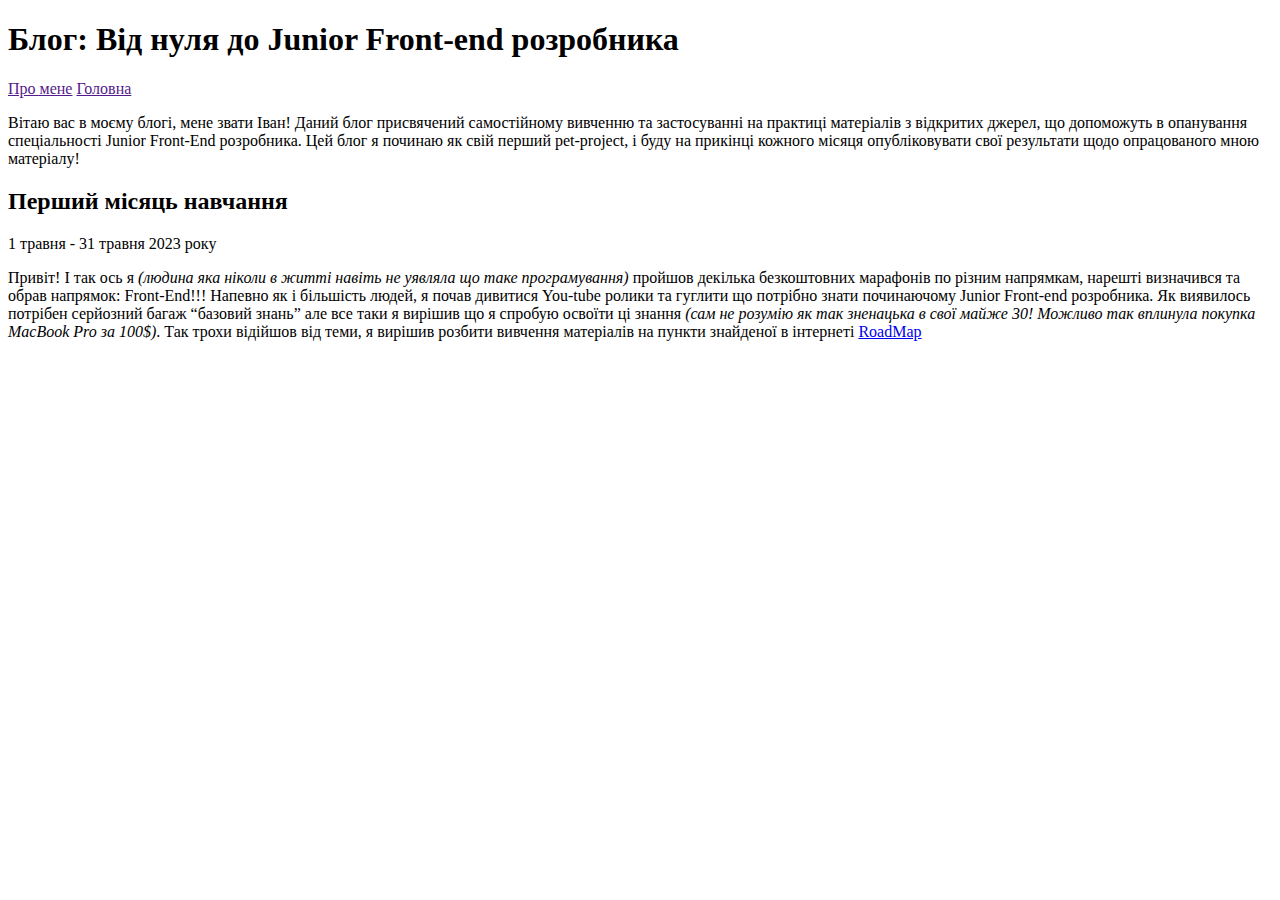
==== index.html @ 9744b3e4 "Add files via upload" ====
<!doctype html>
<html>
    <head>
	<meta charset="utf-8">
	<link type="text/css" rel="stylesheet" href="styles/styles.css"/> 
	<title>Головна сторінка</title>
    </head>
    <body>
	<h1>Блог: Від нуля до Junior Front-end розробника</h1>
	<a href="">Про мене</a>
	<a href="">Головна</a>
	<a href=""></a>
	<p>
	  Вітаю вас в моєму блогі, мене звати Іван! Даний блог присвячений самостійному вивченню та застосуванні на практиці матеріалів з відкритих джерел, що допоможуть в опанування спеціальності Junior Front-End розробника. Цей блог я починаю як свій перший pet-project, і буду на прикінці кожного місяця опубліковувати свої результати щодо опрацованого мною матеріалу! 
	</p>

	<h2>Перший місяць навчання</h2>
	<p>1 травня - 31 травня 2023 року</p>
	<p>
	   Привіт! І так ось я <em>(людина яка ніколи в житті навіть не уявляла що таке програмування)</em> пройшов декілька безкоштовних марафонів по різним напрямкам, нарешті визначився та обрав напрямок: Front-End!!! Напевно як і більшість людей, я почав дивитися You-tube ролики та гуглити що потрібно знати починаючому Junior Front-end розробника. Як виявилось потрібен серйозний багаж <q>базовий знань</q> але все таки я вирішив що я спробую освоїти ці знання <em>(сам не розумію як так зненацька в свої майже 30! Можливо так вплинула покупка MacBook Pro за 100$)</em>. Так трохи відійшов від теми, я вирішив розбити вивчення матеріалів на пункти знайденої в інтернеті <a target="_blank" href="roadmap.html">RoadMap<a>
	</p>
	<p>
	   
	</p>

    
    </body>
</html>
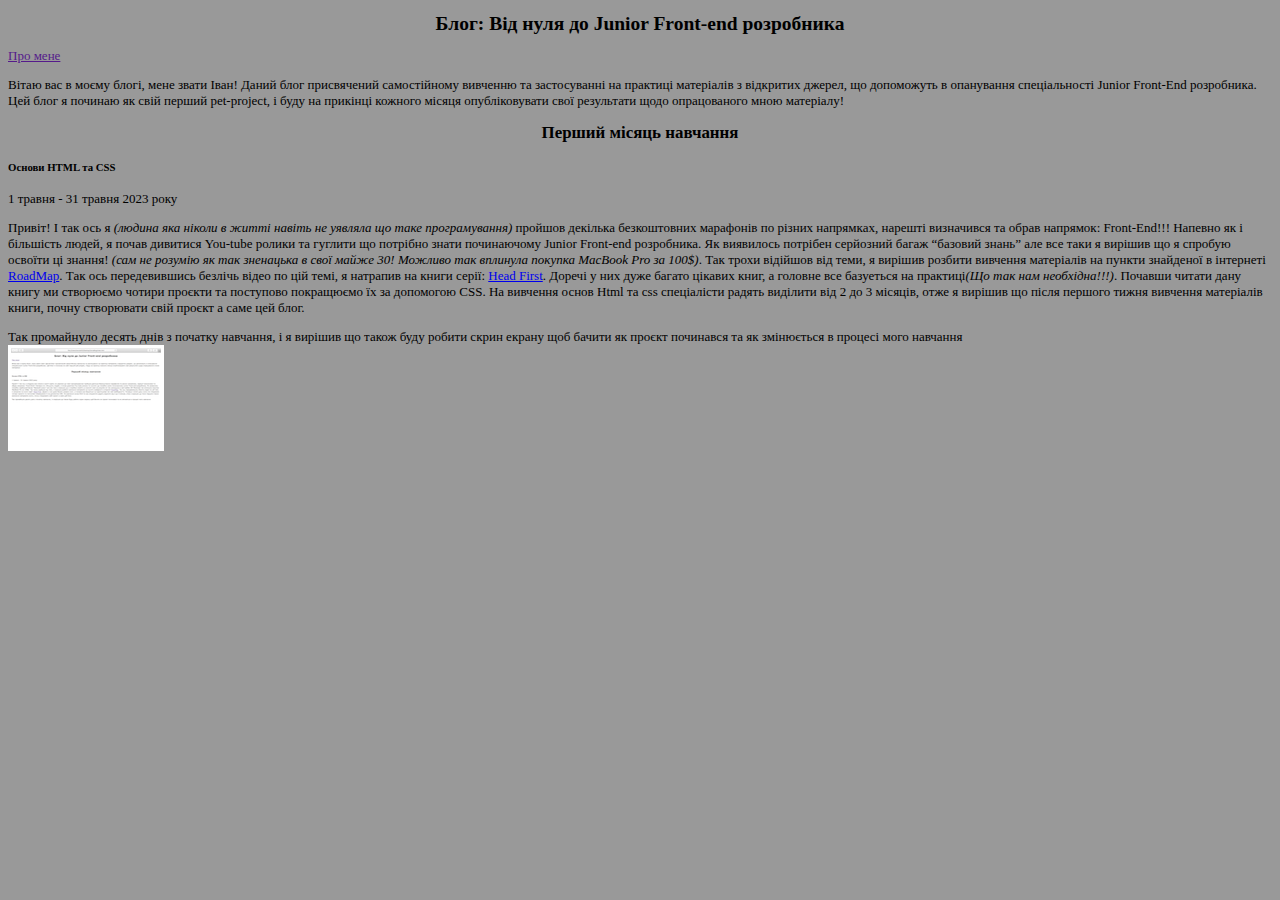
==== commit 375b2837: "Add files via upload" ====
--- a/index.html
+++ b/index.html
@@ -8,18 +8,21 @@
     <body>
 	<h1>Блог: Від нуля до Junior Front-end розробника</h1>
 	<a href="">Про мене</a>
-	<a href="">Головна</a>
+	<a href=""></a>
 	<a href=""></a>
 	<p>
 	  Вітаю вас в моєму блогі, мене звати Іван! Даний блог присвячений самостійному вивченню та застосуванні на практиці матеріалів з відкритих джерел, що допоможуть в опанування спеціальності Junior Front-End розробника. Цей блог я починаю як свій перший pet-project, і буду на прикінці кожного місяця опубліковувати свої результати щодо опрацованого мною матеріалу! 
 	</p>
 
 	<h2>Перший місяць навчання</h2>
+	<h5>Основи HTML та CSS</h5>
 	<p>1 травня - 31 травня 2023 року</p>
 	<p>
-	   Привіт! І так ось я <em>(людина яка ніколи в житті навіть не уявляла що таке програмування)</em> пройшов декілька безкоштовних марафонів по різним напрямкам, нарешті визначився та обрав напрямок: Front-End!!! Напевно як і більшість людей, я почав дивитися You-tube ролики та гуглити що потрібно знати починаючому Junior Front-end розробника. Як виявилось потрібен серйозний багаж <q>базовий знань</q> але все таки я вирішив що я спробую освоїти ці знання <em>(сам не розумію як так зненацька в свої майже 30! Можливо так вплинула покупка MacBook Pro за 100$)</em>. Так трохи відійшов від теми, я вирішив розбити вивчення матеріалів на пункти знайденої в інтернеті <a target="_blank" href="roadmap.html">RoadMap<a>
+	   Привіт! І так ось я <em>(людина яка ніколи в житті навіть не уявляла що таке програмування)</em> пройшов декілька безкоштовних марафонів по різних напрямках, 	   нарешті визначився та обрав напрямок: Front-End!!! Напевно як і більшість людей, я почав дивитися You-tube ролики та гуглити що потрібно знати починаючому Junior Front-end розробника. Як виявилось потрібен серйозний багаж <q>базовий знань</q> але все таки я вирішив що я спробую освоїти ці знання! <em>(сам не розумію як так зненацька в свої майже 30! Можливо так вплинула покупка MacBook Pro за 100$)</em>. Так трохи відійшов від теми, я вирішив розбити вивчення матеріалів на пункти знайденої в інтернеті <a target="_blank" href="html/roadmap.html">RoadMap<a>. Так ось передевившись безлічь відео по цій темі, я натрапив на книги серії: <a target="_blank" href="https://www.google.pl/books/edition/%D0%98%D0%B7%D1%83%D1%87%D0%B0%D0%B5%D0%BC_HTML_XHTML_%D0%B8_CSS_2_%D0%B5_%D0%B8/kGGLDwAAQBAJ?hl=ru&gbpv=1&dq=%D0%98%D0%B7%D1%83%D1%87%D0%B0%D0%B5%D0%BC+HTML+CSS&printsec=frontcover">Head First<a>. Доречі у них дуже багато цікавих книг, а головне все 	   базуеться на практиці<em>(Що так нам необхідна!!!)</em>. Почавши читати дану книгу ми створюємо чотири проєкти та поступово покращюємо їх за допомогою CSS. На 	   вивчення основ Html та css спеціалісти радять виділити від 2 до 3 місяців, отже я вирішив що після першого тижня вивчення матеріалів книги, почну створювати свій 	   проєкт а саме цей блог. 
 	</p>
 	<p>
+	   Так промайнуло десять днів з початку навчання, і я вирішив що також буду робити скрин екрану щоб бачити як проєкт починався та як змінюється в процесі мого навчання 
+<br><a href="html/start.html"><img src="thumbnail/scrindisplay1.jpg"></a>
 	   
 	</p>
 
--- a/styles/styles.css
+++ b/styles/styles.css
@@ -0,0 +1,17 @@
+body {
+	font-family: Verdana, sans serif;
+	font-size: small;
+	background-color: #999999;
+	
+}
+
+h1 { font-size: 150%; }
+
+h2 { font-size: 130%; }
+
+h1, h2 { text-align: center; }
+
+img {
+border: solid;
+border-color: white;
+}